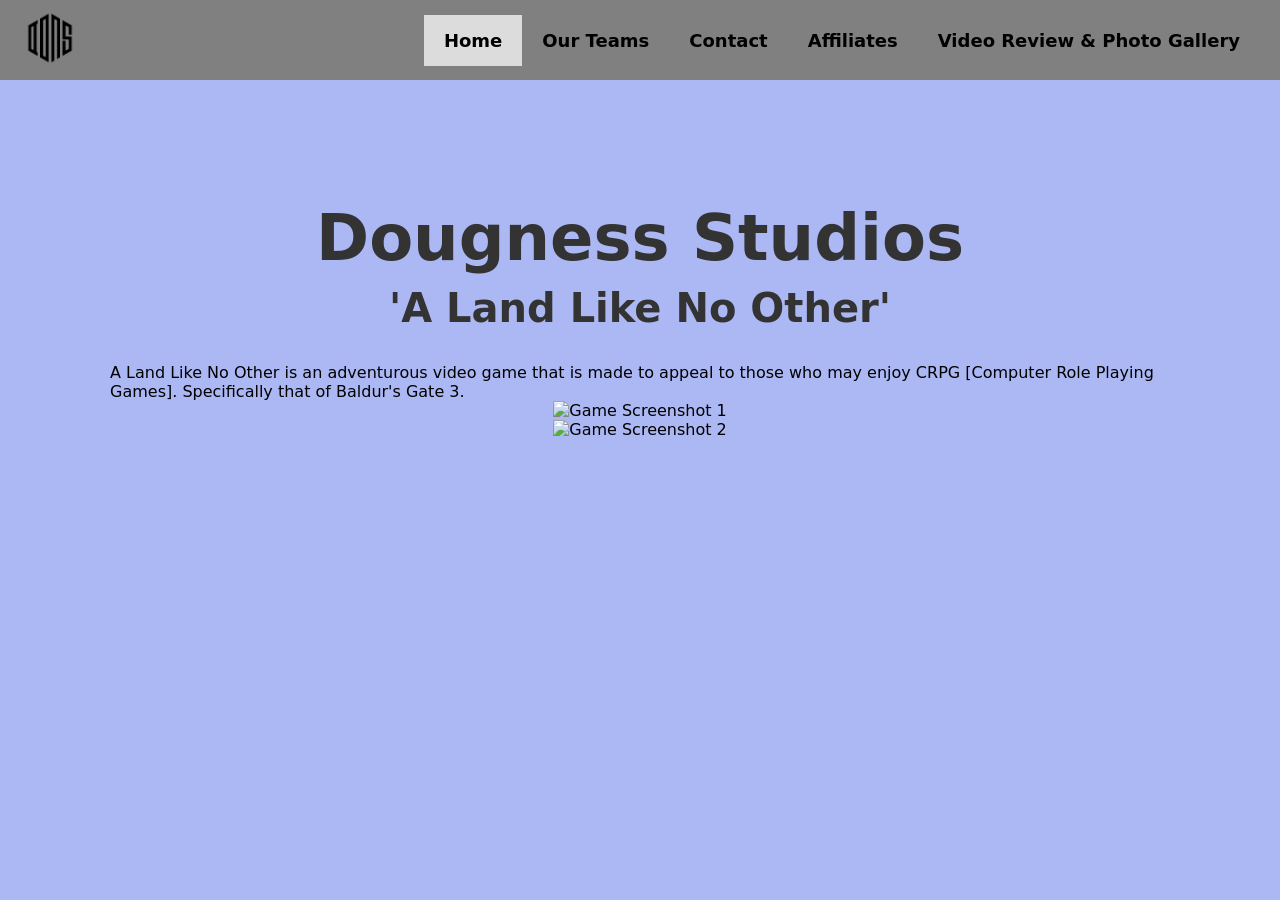
==== Marketing Campaign Major Project By 39681137/Dougness Studios Website Files/index.html @ 518f1888 "removed php too many problems switched to Web3Forms" ====
<!DOCTYPE html>
<html lang="en-GB">
<head>
    <meta charset="UTF-8">
    <meta name="viewport" content="width=device-width, initial-scale=1.0">
    <title>Dougness Studios</title>
    <link href="main.css" rel="stylesheet" type="text/css">
</head>
<body>

<nav id="navbar">
    <div class="nav-wrapper">
        <a href="index.html" class="logo">
            <img src="DOUGNESS-STUDIOS-LOGO.png" alt="Dougness Studios Logo">
        </a>
        
        <button id="menu-toggle" aria-label="Toggle navigation menu">MENU</button>
        
        <ul class="top-nav" id="nav-links">
            <li><a href="index.html">Home</a></li>
            <li><a href="Our-Teams.html">Our Teams</a></li>
            <li><a href="Contact.html">Contact</a></li>
            <li><a href="Affiliates.html">Affiliates</a></li>
            <li class="dropdown">
                <a href="#">Video Review & Photo Gallery</a>
                <div class="dropdown-content">
                    <a href="videoreview.html">Video Review</a>
                    <a href="photogallery.html">Photo Gallery</a>
                </div>
            </li>
        </ul>
    </div>
</nav>

<main class="page-container">
    <h1>Dougness Studios</h1>
    <h2>'A Land Like No Other'</h2>
    <p>A Land Like No Other is an adventurous video game that is made to appeal to those who may enjoy CRPG [Computer Role Playing Games]. Specifically that of Baldur's Gate 3.</p>

    <div class="gallery">
        <div class="card"><img src="https://picsum.photos/300/200" alt="Game Screenshot 1"></div>
        <div class="card"><img src="https://picsum.photos/300/200?random=1" alt="Game Screenshot 2"></div>
    </div>
</main>

<script src="script.js" defer></script>
</body>
</html>
---- Marketing Campaign Major Project By 39681137/Dougness Studios Website Files/main.css ----
/* 1. Base Styles & Typography */
* { box-sizing: border-box; margin: 0; padding: 0; }
body { font-family: 'Segoe UI', system-ui, sans-serif; background-color: #acb8f4; padding-top: 100px; }

h1, h2 { text-align: center; width: 100%; margin-bottom: 0.5rem; color: #333; }
h1 { font-size: clamp(2.5rem, 5vw + 1rem, 4rem); line-height: 1.2; }
h2 { font-size: clamp(1.5rem, 3vw + 0.5rem, 2.5rem); margin-bottom: 2rem; }

/* 2. Navbar Setup */
#navbar { position: fixed; top: 0; width: 100%; z-index: 1000; background-color: gray; transition: top 0.3s ease; }
.nav-wrapper { display: flex; align-items: center; justify-content: space-between; padding: 0 20px; height: 80px; }
.logo img { width: 60px; height: 60px; }
#menu-toggle { display: none; padding: 10px; cursor: pointer; border: none; background: #555; color: white; border-radius: 4px; }

/* 3. Navigation Links */
.top-nav { display: flex; list-style: none; }
.top-nav li { font-size: 18px; font-weight: bold; position: relative; }
.top-nav a { display: block; padding: 15px 20px; text-decoration: none; color: black; white-space: nowrap; }
.top-nav a:hover, .top-nav a.active { background-color: gainsboro; }

.dropdown-content { display: none; position: absolute; top: 100%; left: 0; background-color: #f9f9f9; min-width: 200px; box-shadow: 0px 8px 16px rgba(0,0,0,0.2); z-index: 1; }
.dropdown:hover .dropdown-content { display: block; }

/* 4 & 5. Consolidated Layout & Contact Form */
.page-container { 
    max-width: 1100px; 
    margin: 0 auto; 
    padding: 100px 20px 40px 20px; 
    display: flex; 
    flex-direction: column; 
    align-items: center; 
}

.contact-form { 
    width: 100%; 
    max-width: 450px; 
    background: #fff; 
    padding: 30px; 
    border-radius: 4px; 
    box-shadow: 0 4px 10px rgba(0,0,0,0.1); 
    text-align: left; 
}

.form-group { margin-bottom: 15px; }

.form-group input, .form-group textarea { 
    width: 100%; 
    padding: 12px; 
    border: 1px solid #ced4da; 
    border-radius: 2px; 
    font-size: 1rem;
    color: #495057;
}

.submit-btn { 
    display: block;
    width: 30%; 
    margin: 20px auto 0 auto; 
    padding: 12px; 
    background-color: #1c65d6; 
    color: white; 
    border: none; 
    border-radius: 2px; 
    font-size: 0.9rem; 
    font-weight: bold; 
    cursor: pointer; 
    transition: background 0.3s;
}

.submit-btn:hover { background-color: #1551ad; }

/* 6. Mobile Logic */
@media (max-width: 768px) {
    #menu-toggle { display: block; }
    #nav-links { display: none !important; flex-direction: column !important; width: 100% !important; position: absolute !important; top: 80px !important; left: 0 !important; background: gray !important; }
    #nav-links.active { display: flex !important; }
}
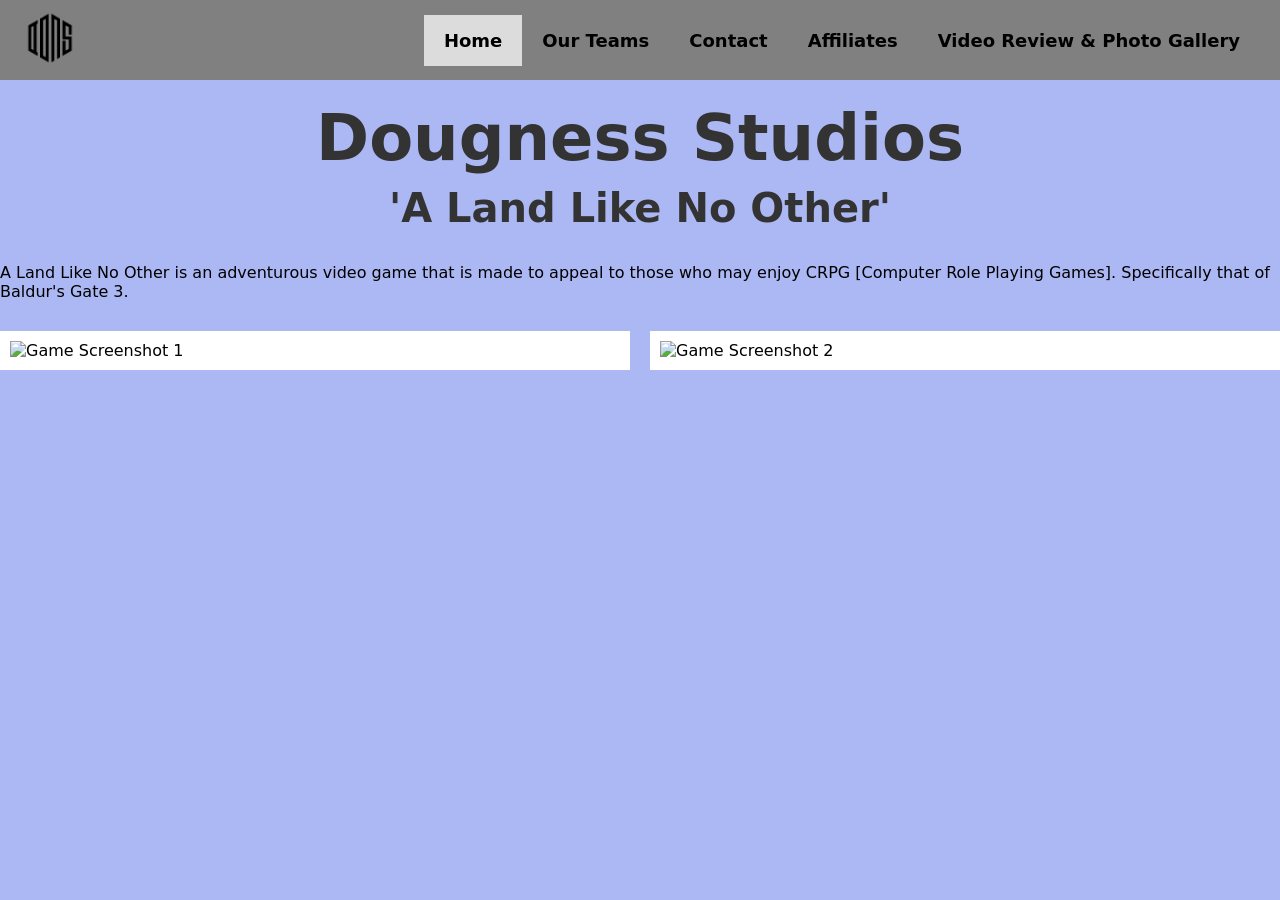
==== commit 632f31bc: "added and fixed" ====
--- a/Marketing Campaign Major Project By 39681137/Dougness Studios Website Files/index.html
+++ b/Marketing Campaign Major Project By 39681137/Dougness Studios Website Files/index.html
@@ -37,10 +37,10 @@
     <h2>'A Land Like No Other'</h2>
     <p>A Land Like No Other is an adventurous video game that is made to appeal to those who may enjoy CRPG [Computer Role Playing Games]. Specifically that of Baldur's Gate 3.</p>
 
-    <div class="gallery">
-        <div class="card"><img src="https://picsum.photos/300/200" alt="Game Screenshot 1"></div>
-        <div class="card"><img src="https://picsum.photos/300/200?random=1" alt="Game Screenshot 2"></div>
-    </div>
+    <section class="project-showcase">
+        <div class="showcase-item"><img src="https://picsum.photos/300/200" alt="Game Screenshot 1"></div>
+        <div class="showcase-item"><img src="https://picsum.photos/300/200?random=1" alt="Game Screenshot 2"></div>
+    </section>
 </main>
 
 <script src="script.js" defer></script>
--- a/Marketing Campaign Major Project By 39681137/Dougness Studios Website Files/main.css
+++ b/Marketing Campaign Major Project By 39681137/Dougness Studios Website Files/main.css
@@ -17,61 +17,175 @@
 .top-nav li { font-size: 18px; font-weight: bold; position: relative; }
 .top-nav a { display: block; padding: 15px 20px; text-decoration: none; color: black; white-space: nowrap; }
 .top-nav a:hover, .top-nav a.active { background-color: gainsboro; }
-
 .dropdown-content { display: none; position: absolute; top: 100%; left: 0; background-color: #f9f9f9; min-width: 200px; box-shadow: 0px 8px 16px rgba(0,0,0,0.2); z-index: 1; }
 .dropdown:hover .dropdown-content { display: block; }
 
-/* 4 & 5. Consolidated Layout & Contact Form */
-.page-container { 
-    max-width: 1100px; 
-    margin: 0 auto; 
-    padding: 100px 20px 40px 20px; 
-    display: flex; 
-    flex-direction: column; 
-    align-items: center; 
+/* 4. Modular Layouts (Teams, Affiliates, Showcase) */
+
+/* Teams Page */
+.team-container { 
+    display: grid !important; 
+    /* Ensures cards are between 250px and 300px wide and centers them */
+    grid-template-columns: repeat(auto-fit, minmax(250px, 300px)) !important; 
+    gap: 30px !important; 
+    width: 100% !important; 
+    justify-content: center !important; 
+    padding: 30px 20px !important; 
 }
 
-.contact-form { 
-    width: 100%; 
-    max-width: 450px; 
+/* Individual Team Card */
+.team-card { 
     background: #fff; 
-    padding: 30px; 
-    border-radius: 4px; 
-    box-shadow: 0 4px 10px rgba(0,0,0,0.1); 
-    text-align: left; 
+    padding: 25px; 
+    border-radius: 12px; 
+    box-shadow: 0 4px 6px rgba(0,0,0,0.1); 
+    text-align: center; 
+    width: 100% !important; 
+    display: flex;
+    flex-direction: column;
+    align-items: center;
 }
 
-.form-group { margin-bottom: 15px; }
-
-.form-group input, .form-group textarea { 
-    width: 100%; 
-    padding: 12px; 
-    border: 1px solid #ced4da; 
-    border-radius: 2px; 
-    font-size: 1rem;
-    color: #495057;
+/* Circular Team Image */
+.team-card img { 
+    display: block !important; 
+    width: 100px !important; 
+    height: 100px !important; 
+    border-radius: 50% !important; 
+    object-fit: cover; 
+    margin: 0 auto 15px auto; 
 }
 
-.submit-btn { 
-    display: block;
-    width: 30%; 
-    margin: 20px auto 0 auto; 
-    padding: 12px; 
-    background-color: #1c65d6; 
-    color: white; 
-    border: none; 
-    border-radius: 2px; 
-    font-size: 0.9rem; 
-    font-weight: bold; 
-    cursor: pointer; 
-    transition: background 0.3s;
+/* Affiliates Page */.affiliate-container { 
+    display: grid !important; 
+    grid-template-columns: repeat(auto-fit, minmax(350px, 1fr)) !important; 
+    gap: 40px !important; 
+    width: 100% !important; 
+    max-width: 1200px; /* Limits how wide the grid can get */
+    margin: 0 auto;    /* Centers the entire grid on the page */
+    padding: 30px 20px !important; 
 }
 
-.submit-btn:hover { background-color: #1551ad; }
+.affiliate-card { 
+    background: #fff; 
+    padding: 25px; 
+    border-radius: 12px; 
+    box-shadow: 0 4px 6px rgba(0,0,0,0.1); 
+    text-align: center;
+    width: 100%; /* Forces the card to fill the grid cell */
+}
+
+.affiliate-card img { 
+    display: block !important; 
+    width: 100% !important; 
+    height: 200px !important; 
+    object-fit: cover; 
+    border-radius: 8px; 
+    margin-bottom: 15px; 
+}
+
+.gallery { 
+    display: grid !important; 
+    /* Keeps images at a consistent size between 250px and 350px */
+    grid-template-columns: repeat(auto-fit, minmax(250px, 350px)) !important; 
+    gap: 20px !important; 
+    width: 100% !important; 
+    justify-content: center !important; /* Centers the whole gallery */
+    padding: 30px 20px !important; 
+}
+
+.photo-card { 
+    background: #fff; 
+    padding: 10px; /* Slim padding for a gallery look */
+    border-radius: 4px; /* Slight rounding for a clean look */
+    box-shadow: 0 4px 6px rgba(0,0,0,0.1); 
+    display: flex;
+    justify-content: center;
+    align-items: center;
+    overflow: hidden; /* Ensures image doesn't bleed out of rounded corners */
+}
+
+/* Image Inside Gallery */
+.photo-card img { 
+    display: block !important; 
+    width: 100% !important; 
+    height: 250px !important; /* Fixed height for consistent rows */
+    object-fit: cover; /* Keeps images from looking squashed/stretched */
+    border-radius: 2px; 
+}
+
+/* 1. Section container for layout */
+.video-review-section {
+    width: 100%;
+    margin-bottom: 40px;
+}
+
+/* 2. The Hero Container (The Stage) */
+.hero-container {
+    position: relative;
+    width: 100%;
+    height: 60vh; /* Adjust height as needed */
+    min-height: 400px;
+    display: flex;
+    align-items: center;
+    justify-content: center;
+    border-radius: 12px;
+    overflow: hidden;
+    margin-top: 20px;
+    /* Adding the background image here */
+    background: linear-gradient(rgba(0, 0, 0, 0.4), rgba(0, 0, 0, 0.4)), url('YOUR_IMAGE_PATH_HERE.jpg');
+    background-size: cover;
+    background-position: center;
+}
+
+/* 3. The Content (Text & Button) */
+.content {
+    text-align: center;
+    color: white;
+    z-index: 2;
+    padding: 20px;
+}
+
+.content h1 {
+    font-size: clamp(2rem, 5vw, 4rem);
+    margin-bottom: 20px;
+    text-shadow: 2px 2px 8px rgba(0,0,0,0.5);
+}
+
+/* 4. The Enticing Button */
+.btn {
+    padding: 15px 40px;
+    font-size: 1.2rem;
+    background-color: #1c65d6;
+    color: white;
+    border: none;
+    border-radius: 50px;
+    cursor: pointer;
+    transition: transform 0.2s, background 0.3s;
+    font-weight: bold;
+    box-shadow: 0 4px 15px rgba(0,0,0,0.3);
+}
+
+.btn:hover {
+    background-color: #1551ad;
+    transform: scale(1.05); /* Slight pop effect */
+}
+
+/* Showcase Page */
+.project-showcase { display: grid; grid-template-columns: repeat(auto-fit, minmax(300px, 1fr)); gap: 20px; width: 100%; padding: 30px 0; }
+.showcase-item { background: #fff; padding: 10px; border-radius: 0; }
+.showcase-item img { display: block; width: 100%; height: auto; border-radius: 0; }
+
+/* 5. Contact Styles */
+.contact-wrapper { display: flex; flex-direction: column; align-items: center; }
+.contact-form { width: 100%; max-width: 450px; background: #fff; padding: 30px; border-radius: 4px; box-shadow: 0 4px 10px rgba(0,0,0,0.1); }
+.form-group { margin-bottom: 15px; }
+.form-group input, .form-group textarea { width: 100%; padding: 12px; border: 1px solid #ced4da; border-radius: 2px; }
+.submit-btn { display: block; width: 30%; margin: 20px auto 0; padding: 12px; background-color: #1c65d6; color: white; border: none; cursor: pointer; }
 
 /* 6. Mobile Logic */
 @media (max-width: 768px) {
     #menu-toggle { display: block; }
-    #nav-links { display: none !important; flex-direction: column !important; width: 100% !important; position: absolute !important; top: 80px !important; left: 0 !important; background: gray !important; }
+    #nav-links { display: none !important; flex-direction: column; width: 100%; position: absolute; top: 80px; left: 0; background: gray; }
     #nav-links.active { display: flex !important; }
 }
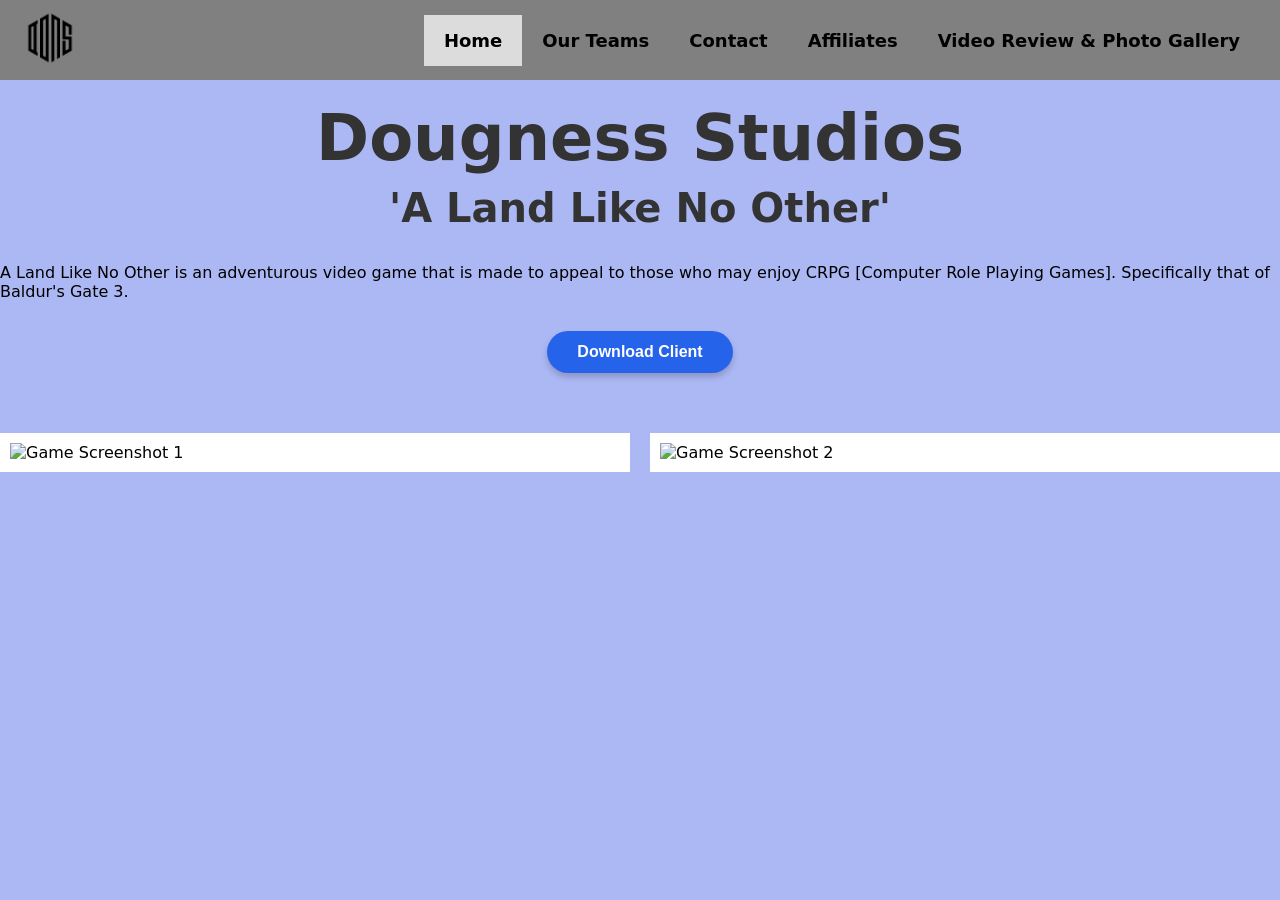
==== commit b6f54228: "committed changes" ====
--- a/Marketing Campaign Major Project By 39681137/Dougness Studios Website Files/index.html
+++ b/Marketing Campaign Major Project By 39681137/Dougness Studios Website Files/index.html
@@ -37,6 +37,10 @@
     <h2>'A Land Like No Other'</h2>
     <p>A Land Like No Other is an adventurous video game that is made to appeal to those who may enjoy CRPG [Computer Role Playing Games]. Specifically that of Baldur's Gate 3.</p>
 
+    <div class="button-container">
+    <a href="path/to/your/file" class="download-button" download>Download Client</a>
+    </div>
+
     <section class="project-showcase">
         <div class="showcase-item"><img src="https://picsum.photos/300/200" alt="Game Screenshot 1"></div>
         <div class="showcase-item"><img src="https://picsum.photos/300/200?random=1" alt="Game Screenshot 2"></div>
--- a/Marketing Campaign Major Project By 39681137/Dougness Studios Website Files/main.css
+++ b/Marketing Campaign Major Project By 39681137/Dougness Studios Website Files/main.css
@@ -188,4 +188,30 @@
     #menu-toggle { display: block; }
     #nav-links { display: none !important; flex-direction: column; width: 100%; position: absolute; top: 80px; left: 0; background: gray; }
     #nav-links.active { display: flex !important; }
+}
+
+/* Container to center the button */
+.button-container {
+    display: flex;
+    justify-content: center;
+    margin: 30px 0; /* Adds vertical breathing room */
+}
+
+/* Button styles */
+.download-button {
+    display: inline-block;
+    background-color: #2563eb;
+    color: white;
+    padding: 12px 30px;
+    border-radius: 50px;
+    text-decoration: none;
+    font-weight: bold;
+    font-family: sans-serif;
+    box-shadow: 0 4px 6px rgba(0, 0, 0, 0.2);
+    transition: background-color 0.3s ease, transform 0.2s ease;
+}
+
+.download-button:hover {
+    background-color: #1d4ed8;
+    transform: translateY(-2px);
 }
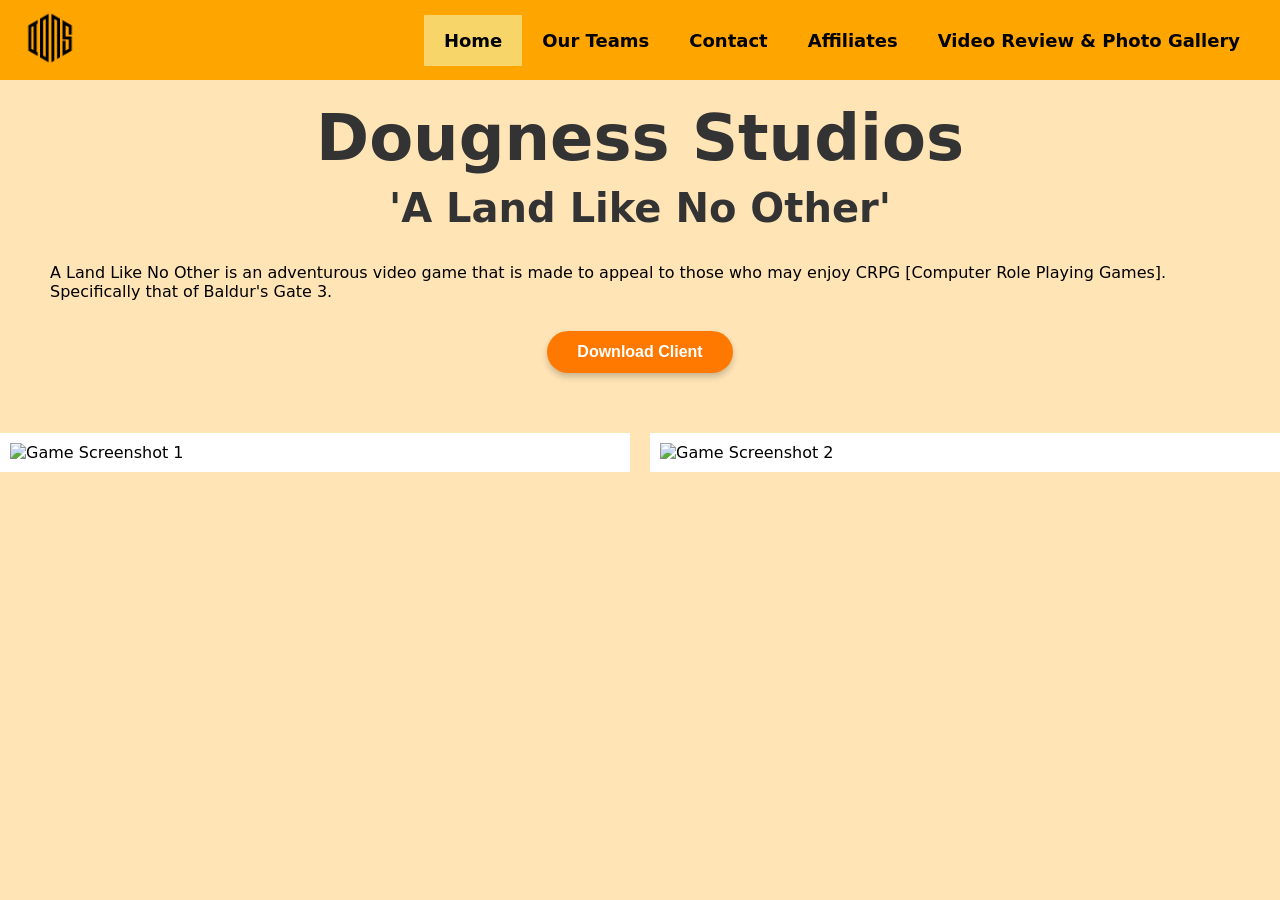
==== commit bae10a52: "fixed" ====
--- a/Marketing Campaign Major Project By 39681137/Dougness Studios Website Files/index.html
+++ b/Marketing Campaign Major Project By 39681137/Dougness Studios Website Files/index.html
@@ -37,13 +37,13 @@
     <h2>'A Land Like No Other'</h2>
     <p>A Land Like No Other is an adventurous video game that is made to appeal to those who may enjoy CRPG [Computer Role Playing Games]. Specifically that of Baldur's Gate 3.</p>
 
-    <div class="button-container">
-    <a href="path/to/your/file" class="download-button" download>Download Client</a>
-    </div>
+<div class="button-container">
+    <a href="https://drive.google.com/uc?export=download&id=1tcMcg34tImeuFspsOjR4Ee1ETvlN7z1F" id="custom-download-btn" class="download-button" download>Download Client</a>
+</div>
 
     <section class="project-showcase">
-        <div class="showcase-item"><img src="https://picsum.photos/300/200" alt="Game Screenshot 1"></div>
-        <div class="showcase-item"><img src="https://picsum.photos/300/200?random=1" alt="Game Screenshot 2"></div>
+        <div class="showcase-item"><img src="https://i.imgur.com/54H8XQA.png" alt="Game Screenshot 1"></div>
+        <div class="showcase-item"><img src="https://i.imgur.com/pGABOfk.png" alt="Game Screenshot 2"></div>
     </section>
 </main>
 
--- a/Marketing Campaign Major Project By 39681137/Dougness Studios Website Files/main.css
+++ b/Marketing Campaign Major Project By 39681137/Dougness Studios Website Files/main.css
@@ -1,22 +1,26 @@
 /* 1. Base Styles & Typography */
 * { box-sizing: border-box; margin: 0; padding: 0; }
-body { font-family: 'Segoe UI', system-ui, sans-serif; background-color: #acb8f4; padding-top: 100px; }
+body { font-family: 'Segoe UI', system-ui, sans-serif; background-color: moccasin; padding-top: 100px; }
+p {
+   margin-left: 50px;
+   margin-right: 50px;
+}
 
 h1, h2 { text-align: center; width: 100%; margin-bottom: 0.5rem; color: #333; }
 h1 { font-size: clamp(2.5rem, 5vw + 1rem, 4rem); line-height: 1.2; }
 h2 { font-size: clamp(1.5rem, 3vw + 0.5rem, 2.5rem); margin-bottom: 2rem; }
 
 /* 2. Navbar Setup */
-#navbar { position: fixed; top: 0; width: 100%; z-index: 1000; background-color: gray; transition: top 0.3s ease; }
+#navbar { position: fixed; top: 0; width: 100%; z-index: 1000; background-color: orange; transition: top 0.3s ease; }
 .nav-wrapper { display: flex; align-items: center; justify-content: space-between; padding: 0 20px; height: 80px; }
 .logo img { width: 60px; height: 60px; }
-#menu-toggle { display: none; padding: 10px; cursor: pointer; border: none; background: #555; color: white; border-radius: 4px; }
+#menu-toggle { display: none; padding: 10px; cursor: pointer; border: none; background: orangered; color: white; border-radius: 4px; }
 
 /* 3. Navigation Links */
 .top-nav { display: flex; list-style: none; }
 .top-nav li { font-size: 18px; font-weight: bold; position: relative; }
 .top-nav a { display: block; padding: 15px 20px; text-decoration: none; color: black; white-space: nowrap; }
-.top-nav a:hover, .top-nav a.active { background-color: gainsboro; }
+.top-nav a:hover, .top-nav a.active { background-color: #f8d568; }
 .dropdown-content { display: none; position: absolute; top: 100%; left: 0; background-color: #f9f9f9; min-width: 200px; box-shadow: 0px 8px 16px rgba(0,0,0,0.2); z-index: 1; }
 .dropdown:hover .dropdown-content { display: block; }
 
@@ -156,7 +160,7 @@
 .btn {
     padding: 15px 40px;
     font-size: 1.2rem;
-    background-color: #1c65d6;
+    background-color: #ff7900;
     color: white;
     border: none;
     border-radius: 50px;
@@ -167,7 +171,7 @@
 }
 
 .btn:hover {
-    background-color: #1551ad;
+    background-color: #ffbf00;
     transform: scale(1.05); /* Slight pop effect */
 }
 
@@ -190,28 +194,25 @@
     #nav-links.active { display: flex !important; }
 }
 
-/* Container to center the button */
 .button-container {
     display: flex;
     justify-content: center;
     margin: 30px 0; /* Adds vertical breathing room */
 }
 
-/* Button styles */
-.download-button {
-    display: inline-block;
-    background-color: #2563eb;
-    color: white;
-    padding: 12px 30px;
-    border-radius: 50px;
-    text-decoration: none;
-    font-weight: bold;
-    font-family: sans-serif;
-    box-shadow: 0 4px 6px rgba(0, 0, 0, 0.2);
-    transition: background-color 0.3s ease, transform 0.2s ease;
+#custom-download-btn {
+    display: inline-block !important;
+    background-color: #ff7900 !important;
+    color: white !important;
+    padding: 12px 30px !important;
+    border-radius: 50px !important;
+    text-decoration: none !important;
+    font-weight: bold !important;
+    font-family: sans-serif !important;
+    box-shadow: 0 4px 6px rgba(0, 0, 0, 0.2) !important;
 }
 
 .download-button:hover {
-    background-color: #1d4ed8;
+    background-color: #ffbf00;
     transform: translateY(-2px);
 }
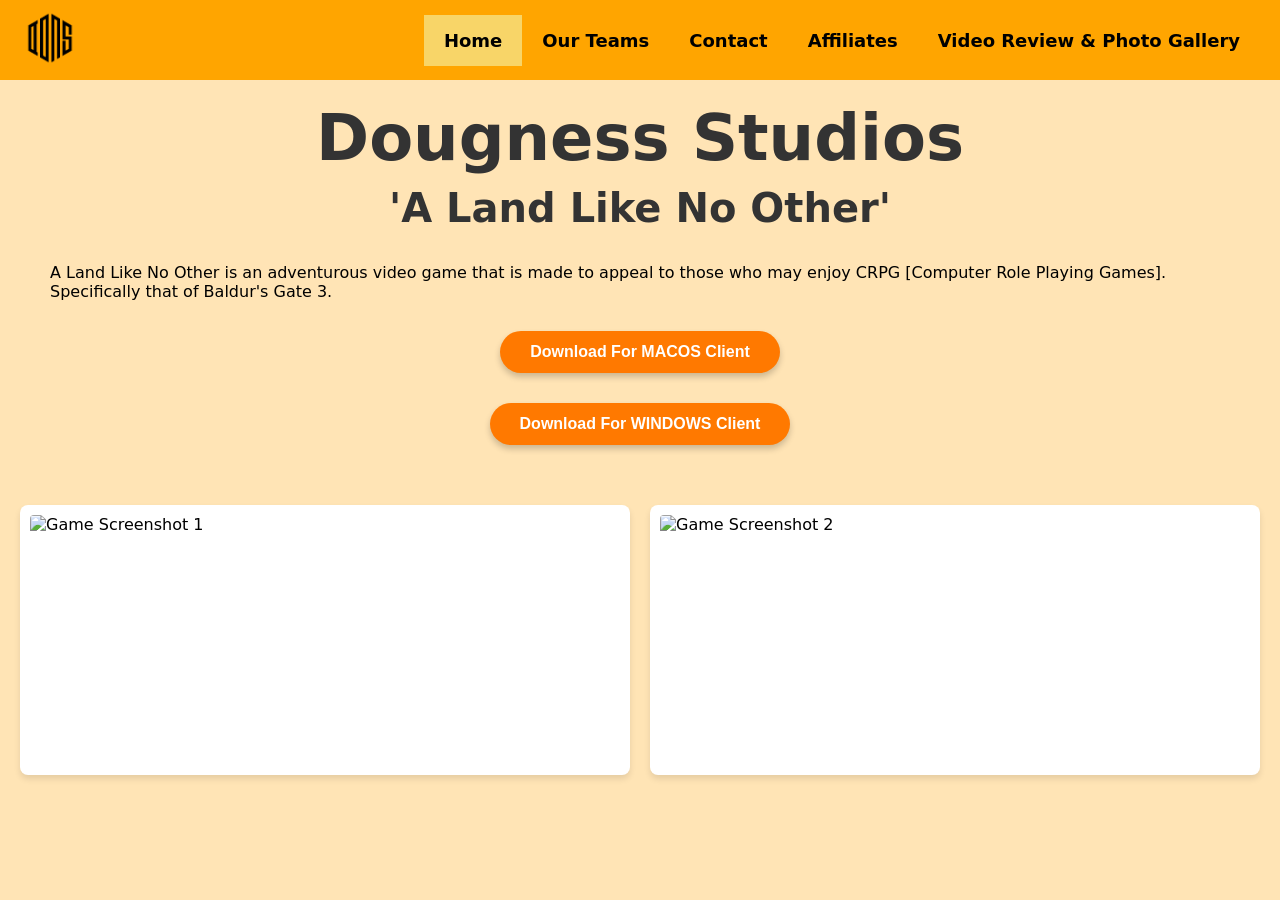
==== commit 6b94eb0f: "fixed" ====
--- a/Marketing Campaign Major Project By 39681137/Dougness Studios Website Files/index.html
+++ b/Marketing Campaign Major Project By 39681137/Dougness Studios Website Files/index.html
@@ -38,7 +38,11 @@
     <p>A Land Like No Other is an adventurous video game that is made to appeal to those who may enjoy CRPG [Computer Role Playing Games]. Specifically that of Baldur's Gate 3.</p>
 
 <div class="button-container">
-    <a href="https://drive.google.com/uc?export=download&id=1tcMcg34tImeuFspsOjR4Ee1ETvlN7z1F" id="custom-download-btn" class="download-button" download>Download Client</a>
+    <a href="https://www.dropbox.com/scl/fi/lg21out8v8l7sbq0cc3f9/A-Land-Like-No-Other-Game.dmg?rlkey=ap3qlznvne09ivxye5f0r4gzq&st=bcu4os6t&dl=1" id="custom-download-btn" class="download-button" download>Download For MACOS Client</a>
+</div>
+    
+    <div class="button-container">
+    <a href="https://www.dropbox.com/scl/fi/9wwoc01541rj46uxn8jz8/A-Land-Like-No-Other-Game.exe?rlkey=3mrn8srmwj21d3rxaku9xfgh2&st=28jesfev&dl=1" id="custom-download-btn" class="download-button" download>Download For WINDOWS Client</a>
 </div>
 
     <section class="project-showcase">
--- a/Marketing Campaign Major Project By 39681137/Dougness Studios Website Files/main.css
+++ b/Marketing Campaign Major Project By 39681137/Dougness Studios Website Files/main.css
@@ -29,7 +29,6 @@
 /* Teams Page */
 .team-container { 
     display: grid !important; 
-    /* Ensures cards are between 250px and 300px wide and centers them */
     grid-template-columns: repeat(auto-fit, minmax(250px, 300px)) !important; 
     gap: 30px !important; 
     width: 100% !important; 
@@ -37,7 +36,6 @@
     padding: 30px 20px !important; 
 }
 
-/* Individual Team Card */
 .team-card { 
     background: #fff; 
     padding: 25px; 
@@ -50,7 +48,6 @@
     align-items: center;
 }
 
-/* Circular Team Image */
 .team-card img { 
     display: block !important; 
     width: 100px !important; 
@@ -60,13 +57,14 @@
     margin: 0 auto 15px auto; 
 }
 
-/* Affiliates Page */.affiliate-container { 
+/* Affiliates Page */
+.affiliate-container { 
     display: grid !important; 
     grid-template-columns: repeat(auto-fit, minmax(350px, 1fr)) !important; 
     gap: 40px !important; 
     width: 100% !important; 
-    max-width: 1200px; /* Limits how wide the grid can get */
-    margin: 0 auto;    /* Centers the entire grid on the page */
+    max-width: 1200px; 
+    margin: 0 auto;    
     padding: 30px 20px !important; 
 }
 
@@ -76,7 +74,7 @@
     border-radius: 12px; 
     box-shadow: 0 4px 6px rgba(0,0,0,0.1); 
     text-align: center;
-    width: 100%; /* Forces the card to fill the grid cell */
+    width: 100%; 
 }
 
 .affiliate-card img { 
@@ -90,45 +88,42 @@
 
 .gallery { 
     display: grid !important; 
-    /* Keeps images at a consistent size between 250px and 350px */
     grid-template-columns: repeat(auto-fit, minmax(250px, 350px)) !important; 
     gap: 20px !important; 
     width: 100% !important; 
-    justify-content: center !important; /* Centers the whole gallery */
+    justify-content: center !important; 
     padding: 30px 20px !important; 
 }
 
 .photo-card { 
     background: #fff; 
-    padding: 10px; /* Slim padding for a gallery look */
-    border-radius: 4px; /* Slight rounding for a clean look */
-    box-shadow: 0 4px 6px rgba(0,0,0,0.1); 
-    display: flex;
-    justify-content: center;
-    align-items: center;
-    overflow: hidden; /* Ensures image doesn't bleed out of rounded corners */
-}
-
-/* Image Inside Gallery */
+    padding: 10px; 
+    border-radius: 4px; 
+    box-shadow: 0 4px 6px rgba(0,0,0,0.1); 
+    display: flex;
+    justify-content: center;
+    align-items: center;
+    overflow: hidden; 
+}
+
 .photo-card img { 
     display: block !important; 
     width: 100% !important; 
-    height: 250px !important; /* Fixed height for consistent rows */
-    object-fit: cover; /* Keeps images from looking squashed/stretched */
+    height: 250px !important; 
+    object-fit: cover; 
     border-radius: 2px; 
 }
 
-/* 1. Section container for layout */
+/* Video Review Section */
 .video-review-section {
     width: 100%;
     margin-bottom: 40px;
 }
 
-/* 2. The Hero Container (The Stage) */
 .hero-container {
     position: relative;
     width: 100%;
-    height: 60vh; /* Adjust height as needed */
+    height: 60vh; 
     min-height: 400px;
     display: flex;
     align-items: center;
@@ -136,13 +131,11 @@
     border-radius: 12px;
     overflow: hidden;
     margin-top: 20px;
-    /* Adding the background image here */
     background: linear-gradient(rgba(0, 0, 0, 0.4), rgba(0, 0, 0, 0.4)), url('YOUR_IMAGE_PATH_HERE.jpg');
     background-size: cover;
     background-position: center;
 }
 
-/* 3. The Content (Text & Button) */
 .content {
     text-align: center;
     color: white;
@@ -156,7 +149,6 @@
     text-shadow: 2px 2px 8px rgba(0,0,0,0.5);
 }
 
-/* 4. The Enticing Button */
 .btn {
     padding: 15px 40px;
     font-size: 1.2rem;
@@ -172,32 +164,56 @@
 
 .btn:hover {
     background-color: #ffbf00;
-    transform: scale(1.05); /* Slight pop effect */
-}
-
-/* Showcase Page */
-.project-showcase { display: grid; grid-template-columns: repeat(auto-fit, minmax(300px, 1fr)); gap: 20px; width: 100%; padding: 30px 0; }
-.showcase-item { background: #fff; padding: 10px; border-radius: 0; }
-.showcase-item img { display: block; width: 100%; height: auto; border-radius: 0; }
+    transform: scale(1.05); 
+}
+
+/* Showcase Page - Fully Fixed */
+.project-showcase { 
+    display: grid !important; 
+    grid-template-columns: repeat(auto-fit, minmax(300px, 1fr)) !important; 
+    gap: 20px !important; 
+    width: 100% !important; 
+    padding: 30px 20px !important; 
+    justify-content: center !important;
+}
+
+.showcase-item { 
+    background: #fff; 
+    padding: 10px; 
+    border-radius: 8px; 
+    box-shadow: 0 4px 6px rgba(0,0,0,0.1); 
+    display: flex;
+    justify-content: center;
+    align-items: center;
+    overflow: hidden;
+}
+
+.showcase-item img { 
+    display: block !important; 
+    width: 100% !important; 
+    height: 250px !important; /* Enforces visible display height */
+    object-fit: cover !important; /* Prevents stretching/collapsing */
+    border-radius: 4px; 
+}
 
 /* 5. Contact Styles */
 .contact-wrapper { display: flex; flex-direction: column; align-items: center; }
 .contact-form { width: 100%; max-width: 450px; background: #fff; padding: 30px; border-radius: 4px; box-shadow: 0 4px 10px rgba(0,0,0,0.1); }
 .form-group { margin-bottom: 15px; }
 .form-group input, .form-group textarea { width: 100%; padding: 12px; border: 1px solid #ced4da; border-radius: 2px; }
-.submit-btn { display: block; width: 30%; margin: 20px auto 0; padding: 12px; background-color: #1c65d6; color: white; border: none; cursor: pointer; }
+.submit-btn { display: block; width: 30%; margin: 20px auto 0; padding: 12px; background-color: #ff7900; color: white; border: none; cursor: pointer; }
 
 /* 6. Mobile Logic */
 @media (max-width: 768px) {
     #menu-toggle { display: block; }
-    #nav-links { display: none !important; flex-direction: column; width: 100%; position: absolute; top: 80px; left: 0; background: gray; }
+    #nav-links { display: none !important; flex-direction: column; width: 100%; position: absolute; top: 80px; left: 0; background: #ffbf00; }
     #nav-links.active { display: flex !important; }
 }
 
 .button-container {
     display: flex;
     justify-content: center;
-    margin: 30px 0; /* Adds vertical breathing room */
+    margin: 30px 0; 
 }
 
 #custom-download-btn {
